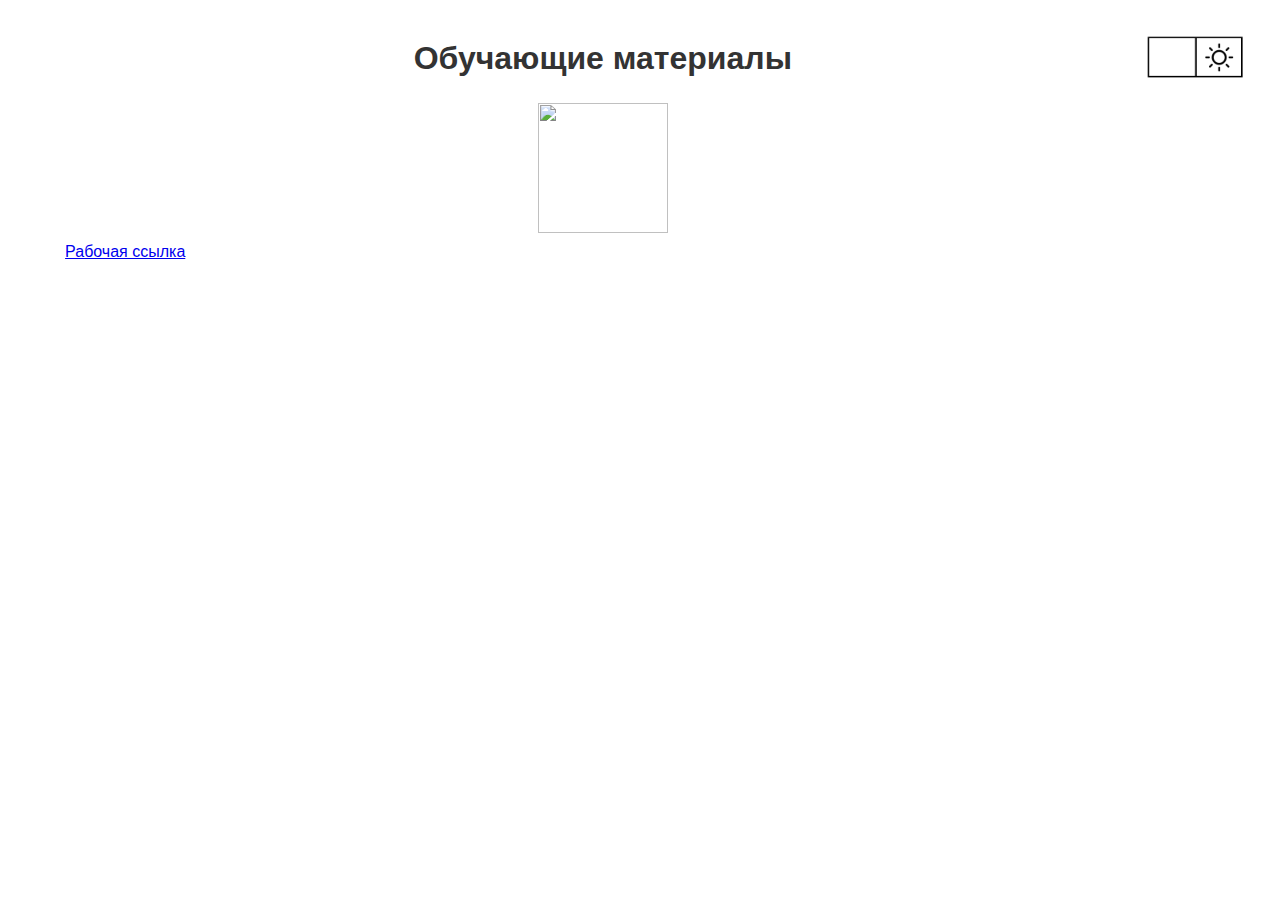
==== index.html @ d4ec2703 "Update index.html" ====
<!DOCTYPE html>
<html lang="ru">
<head>
  <meta charset="UTF-8">
  <meta name="viewport" content="width=device-width, initial-scale=1.0">
  <title>Аттестационные материалы</title>
  <link rel="stylesheet" href="style/styles.css">
</head>
<body>
  <figure class="table" style="width:95%;">
    <table class="ck-table-resized">
        <colgroup>
            <col style="width:1%;">
            <col style="width:89%;">
            <col style="width:7%;">
        </colgroup>
        <tbody>
            <tr>
                <td>&nbsp;</td>
              <td style="text-align:center;"><h1><strong>Обучающие материалы</strong></h1></td>
                <td>
                    <img id="theme-switcher" src="script/starr.png">
                    <script src="script/main.js"></script>
                </td>
            </tr>
            <tr>
                <td>&nbsp;</td>
                <td style="text-align: center; vertical-align: middle;">
                  <img src="https://ckbox.cloud/ce15c934afc5dc6ceb95/assets/lN563sjJUpqK/images/1000.jpeg" width="130" height="130">
                </td>
                <td>&nbsp;</td>
            </tr>
            <tr>
        <tr>
                <td>&nbsp;</td>
                <td><a href="index.html">Рабочая ссылка</a></td>
                <td>&nbsp;</td>
            </tr>
        </tbody>
    </table>
</figure>
<p>&nbsp;</p>
<p>&nbsp;</p>
</body>
</html>
---- style/styles.css ----
body {
  font-family: Arial, sans-serif;
  color: #333;
  background-color: #fff;
  transition: background-color 0.3s ease-in-out, color 0.3s ease-in-out;
}

body.dark {
  color: #fff;
  background-color: #1f334b;
}

button {
  padding: 0.5em 1em;
  cursor: pointer;
}

#theme-switcher {
  width: 100px; /* Ширина изображения */
  height: 60px; /* Высота изображения */
  cursor: pointer; /* Устанавливает курсор в виде указателя при наведении на изображение */
}
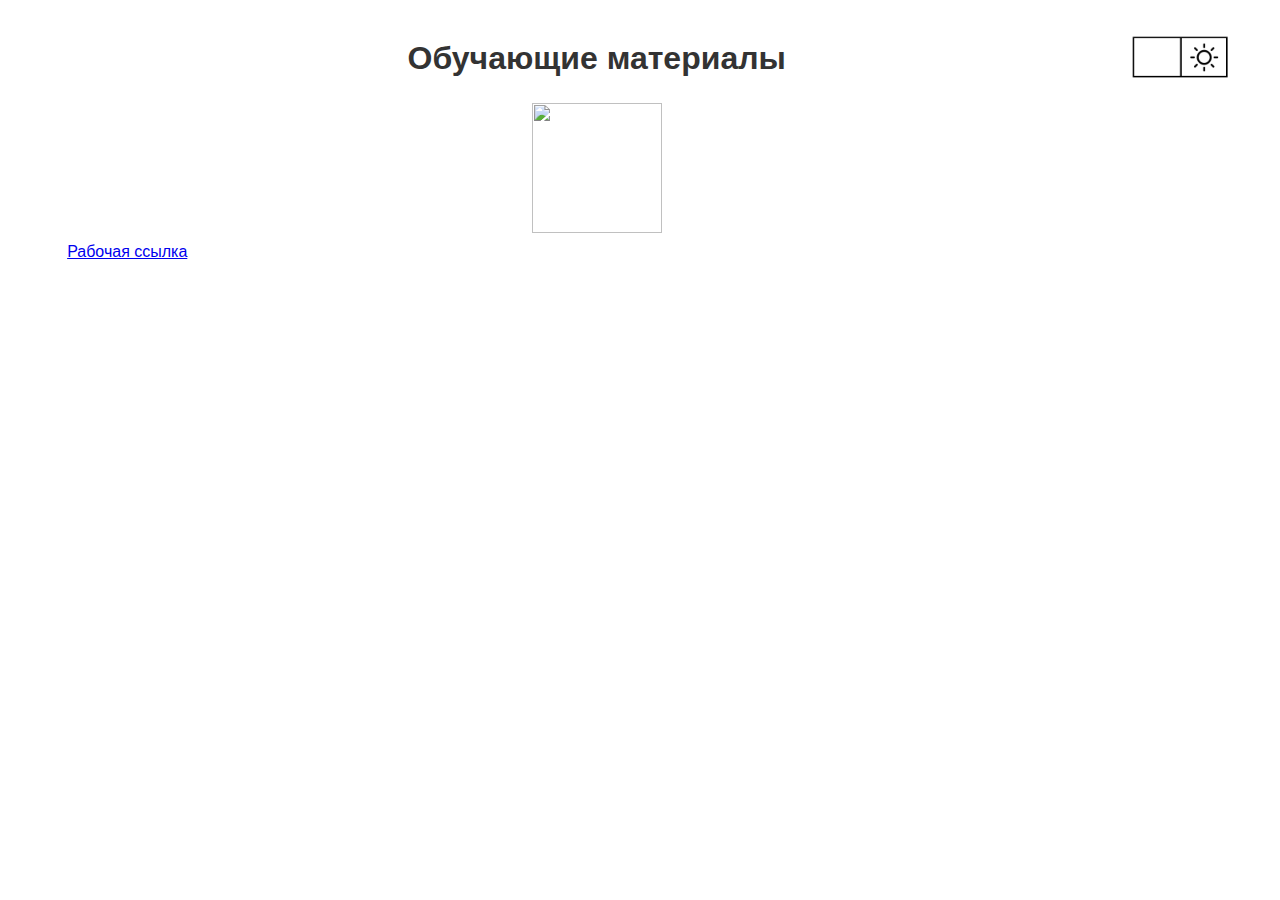
==== commit 7578f257: "modified:   index.html" ====
--- a/index.html
+++ b/index.html
@@ -11,7 +11,7 @@
     <table class="ck-table-resized">
         <colgroup>
             <col style="width:1%;">
-            <col style="width:89%;">
+            <col style="width:75%;">
             <col style="width:7%;">
         </colgroup>
         <tbody>
@@ -33,7 +33,7 @@
             <tr>
         <tr>
                 <td>&nbsp;</td>
-                <td><a href="index.html">Рабочая ссылка</a></td>
+                <td><a href="pages/1.html">Рабочая ссылка</a></td>
                 <td>&nbsp;</td>
             </tr>
         </tbody>
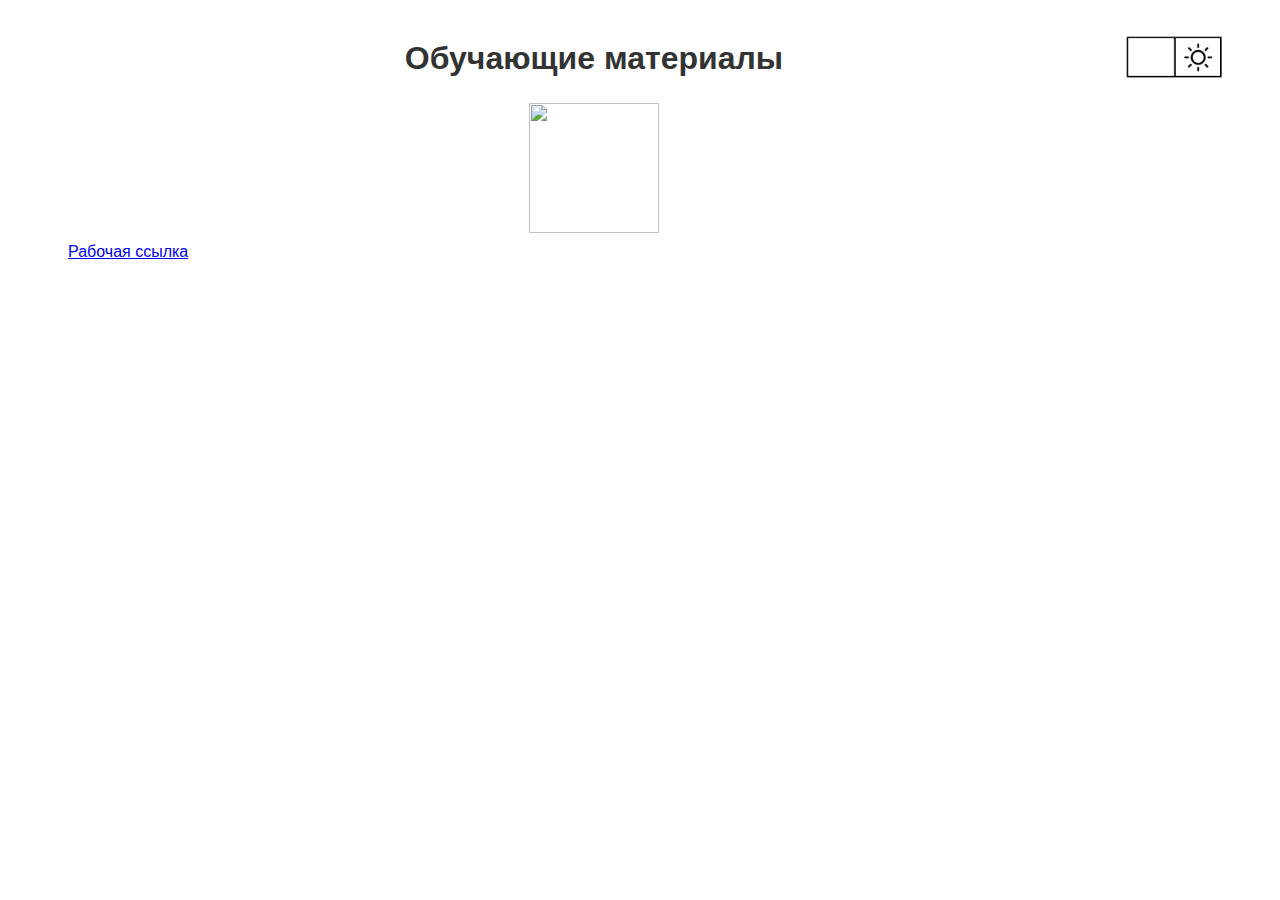
==== commit d613f3a5: "modified:   index.html 	modified:   pages/1.html" ====
--- a/index.html
+++ b/index.html
@@ -11,7 +11,7 @@
     <table class="ck-table-resized">
         <colgroup>
             <col style="width:1%;">
-            <col style="width:75%;">
+            <col style="width:70%;">
             <col style="width:7%;">
         </colgroup>
         <tbody>
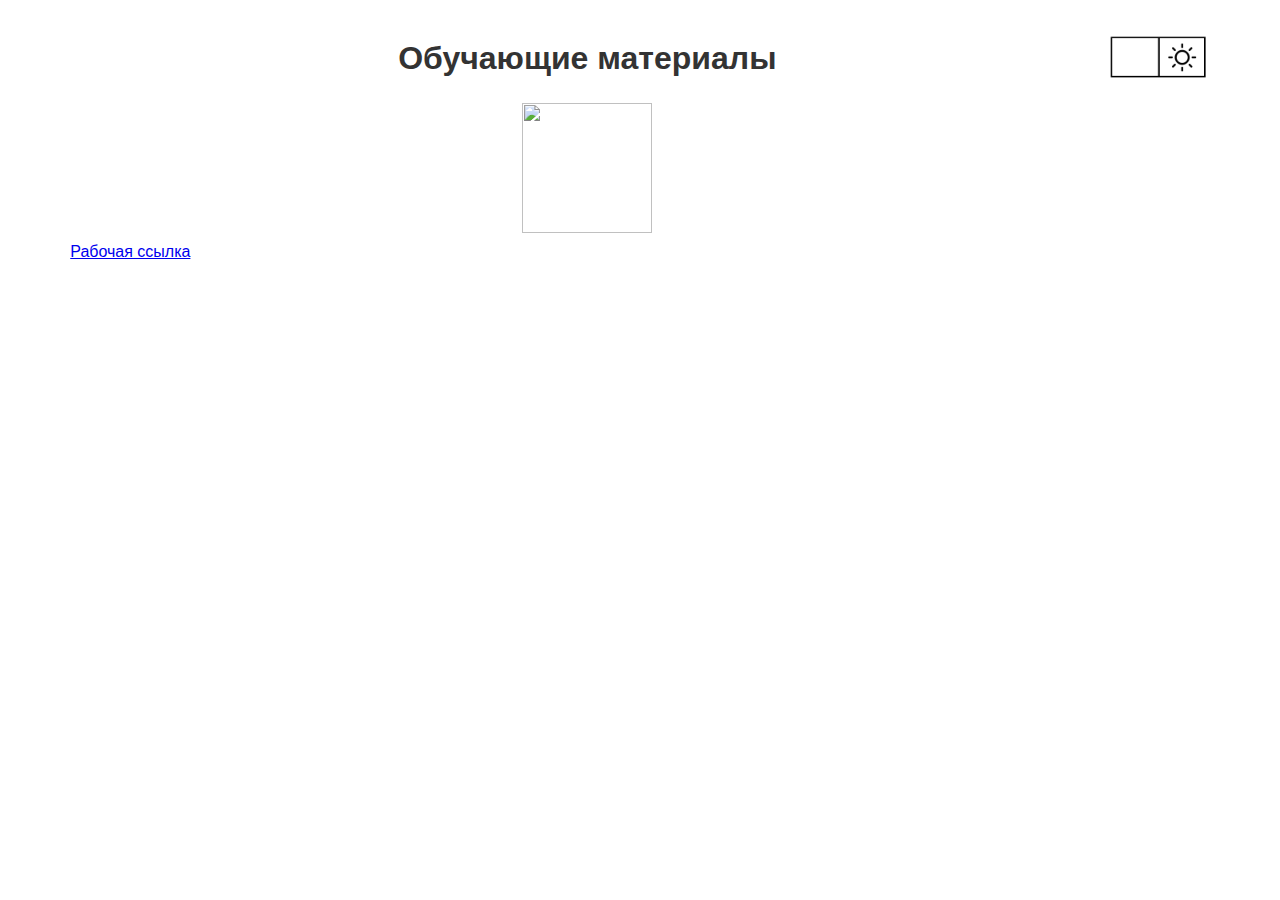
==== commit 0c102577: "Update index.html" ====
--- a/index.html
+++ b/index.html
@@ -11,7 +11,7 @@
     <table class="ck-table-resized">
         <colgroup>
             <col style="width:1%;">
-            <col style="width:70%;">
+            <col style="width:60%;">
             <col style="width:7%;">
         </colgroup>
         <tbody>
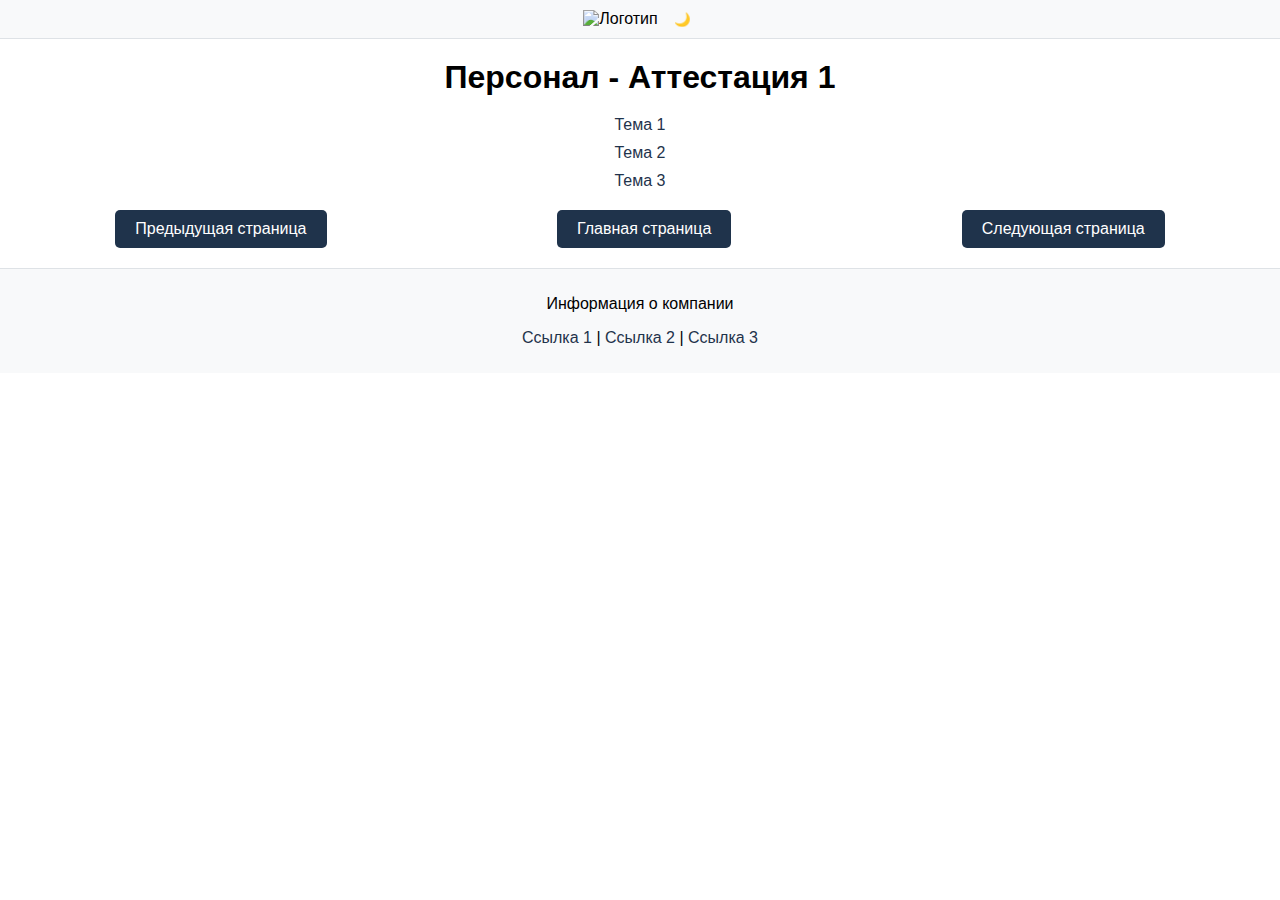
==== commit 658f55e4: "modified:   index.html 	deleted:    pages/1.html 	deleted:    script/dark.png 	deleted:    script/li" ====
--- a/index.html
+++ b/index.html
@@ -1,45 +1,155 @@
-<!DOCTYPE html>
-<html lang="ru">
-<head>
-  <meta charset="UTF-8">
-  <meta name="viewport" content="width=device-width, initial-scale=1.0">
-  <title>Аттестационные материалы</title>
-  <link rel="stylesheet" href="style/styles.css">
-</head>
-<body>
-  <figure class="table" style="width:95%;">
-    <table class="ck-table-resized">
-        <colgroup>
-            <col style="width:1%;">
-            <col style="width:60%;">
-            <col style="width:7%;">
-        </colgroup>
-        <tbody>
-            <tr>
-                <td>&nbsp;</td>
-              <td style="text-align:center;"><h1><strong>Обучающие материалы</strong></h1></td>
-                <td>
-                    <img id="theme-switcher" src="script/starr.png">
-                    <script src="script/main.js"></script>
-                </td>
-            </tr>
-            <tr>
-                <td>&nbsp;</td>
-                <td style="text-align: center; vertical-align: middle;">
-                  <img src="https://ckbox.cloud/ce15c934afc5dc6ceb95/assets/lN563sjJUpqK/images/1000.jpeg" width="130" height="130">
-                </td>
-                <td>&nbsp;</td>
-            </tr>
-            <tr>
-        <tr>
-                <td>&nbsp;</td>
-                <td><a href="pages/1.html">Рабочая ссылка</a></td>
-                <td>&nbsp;</td>
-            </tr>
-        </tbody>
-    </table>
-</figure>
-<p>&nbsp;</p>
-<p>&nbsp;</p>
-</body>
-</html>
+<!DOCTYPE html>
+<html lang="ru">
+<head>
+    <meta charset="UTF-8">
+    <meta name="viewport" content="width=device-width, initial-scale=1.0">
+    <title>Персонал - Аттестация 1</title>
+    <style>
+        body {
+            font-family: Arial, sans-serif;
+            margin: 0;
+            padding: 0;
+            background-color: var(--background-color);
+            color: var(--text-color);
+            transition: background-color 0.3s, color 0.3s;
+        }
+
+        header {
+            display: flex;
+            justify-content: center;
+            align-items: center;
+            padding: 10px;
+            background-color: var(--header-background-color);
+            border-bottom: 1px solid var(--border-color);
+        }
+
+        header img {
+            max-height: 100px;
+        }
+
+        header button {
+            background: none;
+            border: none;
+            cursor: pointer;
+            margin-left: 10px;
+        }
+
+        h1 {
+            text-align: center;
+            margin: 20px 0;
+        }
+
+        ul {
+            list-style-type: none;
+            padding: 0;
+        }
+
+        ul li {
+            margin: 10px 0;
+            text-align: center;
+        }
+
+        ul li a {
+            text-decoration: none;
+            color: var(--link-color);
+        }
+
+        .buttons {
+            display: flex;
+            justify-content: space-around;
+            margin: 20px 0;
+        }
+
+        .buttons a {
+            padding: 10px 20px;
+            background-color: var(--button-background-color);
+            border: none;
+            color: var(--button-text-color);
+            text-decoration: none;
+            cursor: pointer;
+            border-radius: 5px;
+            text-align: center;
+        }
+
+        footer {
+            text-align: center;
+            padding: 10px;
+            background-color: var(--footer-background-color);
+            border-top: 1px solid var(--border-color);
+        }
+
+        footer a {
+            color: var(--link-color);
+            text-decoration: none;
+        }
+
+        /* Light theme */
+        :root {
+            --background-color: #ffffff;
+            --text-color: #000000;
+            --header-background-color: #f8f9fa;
+            --border-color: #dee2e6;
+            --link-color: #1f334b;
+            --button-background-color: #1f334b;
+            --button-text-color: #ffffff;
+            --footer-background-color: #f8f9fa;
+        }
+
+        /* Dark theme */
+        body.dark-theme {
+            --background-color: #1f334b;
+            --text-color: #ffffff;
+            --header-background-color: #1f334b;
+            --border-color: #6c757d;
+            --link-color: #adb5bd;
+            --button-background-color: #ffffff;
+            --button-text-color: #1f334b;
+            --footer-background-color: #1f334b;
+        }
+    </style>
+</head>
+<body>
+    <header>
+        <img src="logo.jpg" alt="Логотип">
+        <button onclick="toggleTheme()">🌙</button>
+    </header>
+    <h1>Персонал - Аттестация 1</h1>
+    <ul>
+        <li><a href="#">Тема 1</a></li>
+        <li><a href="#">Тема 2</a></li>
+        <li><a href="#">Тема 3</a></li>
+    </ul>
+    <div class="buttons">
+        <a href="previous-page.html">Предыдущая страница</a>
+        <a href="home-page.html">Главная страница</a>
+        <a href="next-page.html">Следующая страница</a>
+    </div>
+    <footer>
+        <p>Информация о компании</p>
+        <p><a href="#">Ссылка 1</a> | <a href="#">Ссылка 2</a> | <a href="#">Ссылка 3</a></p>
+    </footer>
+
+    <script>
+        function toggleTheme() {
+            document.body.classList.toggle('dark-theme');
+            if (document.body.classList.contains('dark-theme')) {
+                localStorage.setItem('theme', 'dark');
+            } else {
+                localStorage.setItem('theme', 'light');
+            }
+        }
+
+        function applyTheme() {
+            const theme = localStorage.getItem('theme');
+            if (theme === 'dark') {
+                document.body.classList.add('dark-theme');
+            } else {
+                document.body.classList.remove('dark-theme');
+            }
+        }
+
+        // Apply the saved theme on page load
+        applyTheme();
+    </script>
+</body>
+</html>
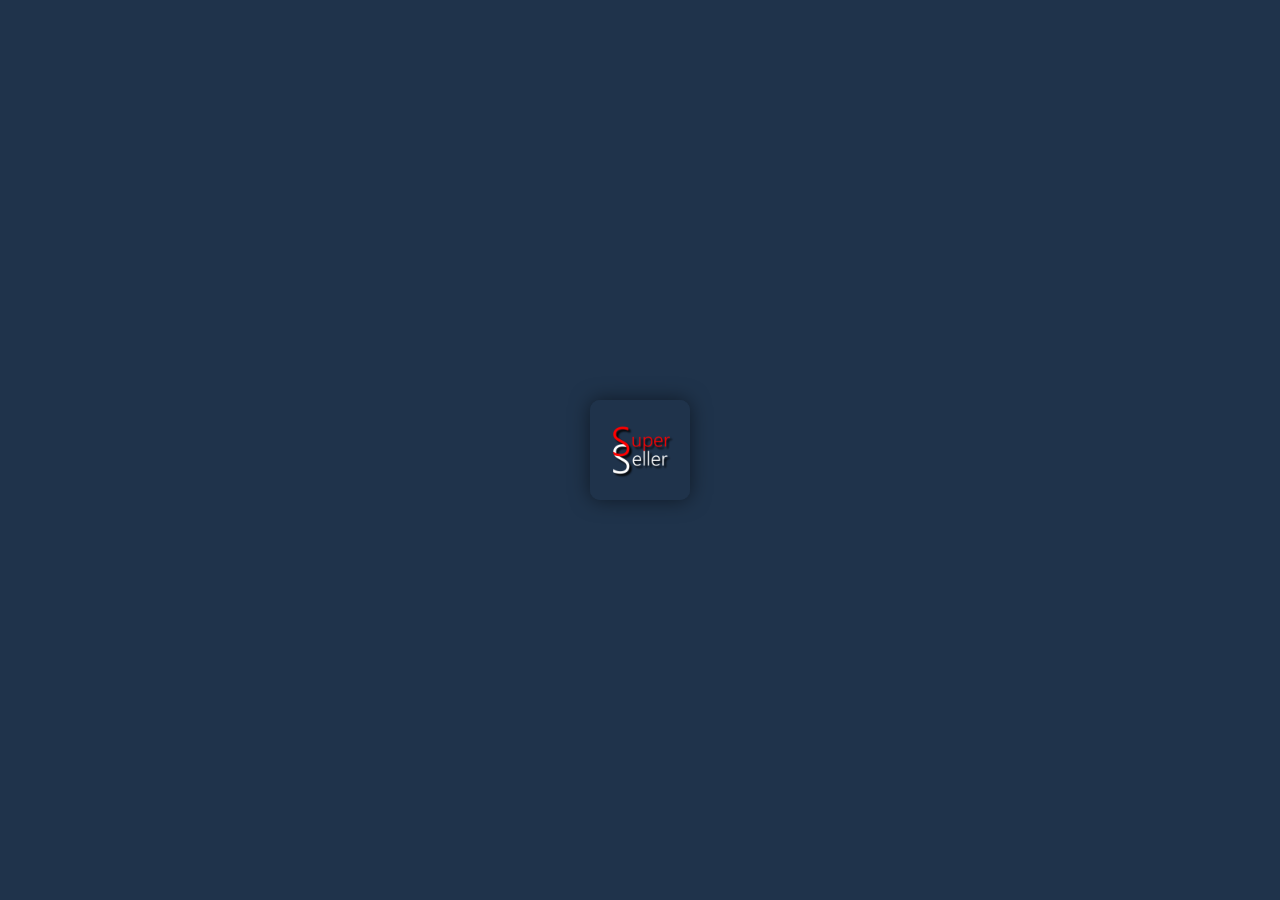
==== commit 97a096ae: "new file:   imageViewer.js 	modified:   index.html 	new file:   menu-icon.png 	new file:   script.js" ====
--- a/index.html
+++ b/index.html
@@ -1,155 +1,101 @@
-<!DOCTYPE html>
-<html lang="ru">
-<head>
-    <meta charset="UTF-8">
-    <meta name="viewport" content="width=device-width, initial-scale=1.0">
-    <title>Персонал - Аттестация 1</title>
-    <style>
-        body {
-            font-family: Arial, sans-serif;
-            margin: 0;
-            padding: 0;
-            background-color: var(--background-color);
-            color: var(--text-color);
-            transition: background-color 0.3s, color 0.3s;
-        }
-
-        header {
-            display: flex;
-            justify-content: center;
-            align-items: center;
-            padding: 10px;
-            background-color: var(--header-background-color);
-            border-bottom: 1px solid var(--border-color);
-        }
-
-        header img {
-            max-height: 100px;
-        }
-
-        header button {
-            background: none;
-            border: none;
-            cursor: pointer;
-            margin-left: 10px;
-        }
-
-        h1 {
-            text-align: center;
-            margin: 20px 0;
-        }
-
-        ul {
-            list-style-type: none;
-            padding: 0;
-        }
-
-        ul li {
-            margin: 10px 0;
-            text-align: center;
-        }
-
-        ul li a {
-            text-decoration: none;
-            color: var(--link-color);
-        }
-
-        .buttons {
-            display: flex;
-            justify-content: space-around;
-            margin: 20px 0;
-        }
-
-        .buttons a {
-            padding: 10px 20px;
-            background-color: var(--button-background-color);
-            border: none;
-            color: var(--button-text-color);
-            text-decoration: none;
-            cursor: pointer;
-            border-radius: 5px;
-            text-align: center;
-        }
-
-        footer {
-            text-align: center;
-            padding: 10px;
-            background-color: var(--footer-background-color);
-            border-top: 1px solid var(--border-color);
-        }
-
-        footer a {
-            color: var(--link-color);
-            text-decoration: none;
-        }
-
-        /* Light theme */
-        :root {
-            --background-color: #ffffff;
-            --text-color: #000000;
-            --header-background-color: #f8f9fa;
-            --border-color: #dee2e6;
-            --link-color: #1f334b;
-            --button-background-color: #1f334b;
-            --button-text-color: #ffffff;
-            --footer-background-color: #f8f9fa;
-        }
-
-        /* Dark theme */
-        body.dark-theme {
-            --background-color: #1f334b;
-            --text-color: #ffffff;
-            --header-background-color: #1f334b;
-            --border-color: #6c757d;
-            --link-color: #adb5bd;
-            --button-background-color: #ffffff;
-            --button-text-color: #1f334b;
-            --footer-background-color: #1f334b;
-        }
-    </style>
-</head>
-<body>
-    <header>
-        <img src="logo.jpg" alt="Логотип">
-        <button onclick="toggleTheme()">🌙</button>
-    </header>
-    <h1>Персонал - Аттестация 1</h1>
-    <ul>
-        <li><a href="#">Тема 1</a></li>
-        <li><a href="#">Тема 2</a></li>
-        <li><a href="#">Тема 3</a></li>
-    </ul>
-    <div class="buttons">
-        <a href="previous-page.html">Предыдущая страница</a>
-        <a href="home-page.html">Главная страница</a>
-        <a href="next-page.html">Следующая страница</a>
-    </div>
-    <footer>
-        <p>Информация о компании</p>
-        <p><a href="#">Ссылка 1</a> | <a href="#">Ссылка 2</a> | <a href="#">Ссылка 3</a></p>
-    </footer>
-
-    <script>
-        function toggleTheme() {
-            document.body.classList.toggle('dark-theme');
-            if (document.body.classList.contains('dark-theme')) {
-                localStorage.setItem('theme', 'dark');
-            } else {
-                localStorage.setItem('theme', 'light');
-            }
-        }
-
-        function applyTheme() {
-            const theme = localStorage.getItem('theme');
-            if (theme === 'dark') {
-                document.body.classList.add('dark-theme');
-            } else {
-                document.body.classList.remove('dark-theme');
-            }
-        }
-
-        // Apply the saved theme on page load
-        applyTheme();
-    </script>
-</body>
-</html>
+<!DOCTYPE html>
+<html lang="ru">
+<head>
+    <meta charset="UTF-8">
+    <meta name="viewport" content="width=device-width, initial-scale=1.0">
+    <title>Персонал - Аттестация 1</title>
+    <link href="style.css" rel="stylesheet" type="text/css" />
+    <script src="script.js"></script>
+    <script src="imageViewer.js"></script>
+</head>
+<body>
+    <div class="loading-screen">
+        <div class="logo-container">
+            <img src="logo.jpg" alt="Логотип">
+        </div>
+    </div>
+    <header>
+        <div class="logo-container">
+            <img src="logo.jpg" alt="Логотип">
+        </div>
+        <div class="header-right">
+            <div class="header-controls">
+                <button onclick="toggleTheme()">🌙</button>
+                <span class="divider"></span>
+                <input type="text" id="searchInput" placeholder="Поиск..." onkeyup="search()">
+            </div>
+        </div>
+    </header>
+    <h1>Персонал - Аттестация 1</h1>
+    <ul>
+        <li class="theme">
+            <div class="theme-header" onclick="toggleContent(this)">
+                <span class="theme-title">Тема 1</span>
+                <span class="status-label">К прочтению</span>
+                <img src="menu-icon.png" alt="Меню" class="status-menu-icon" onclick="showStatusMenu(this)">
+                <div class="status-menu">
+                    <button onclick="updateStatus(this, 'Тема 1', 'read')">Прочитано</button>
+                    <button onclick="updateStatus(this, 'Тема 1', 'to-read')">К прочтению</button>
+                </div>
+            </div>
+            <div class="theme-content">Информация о теме 1<br>
+            <img src="logo.jpg" class="responsive-image" onclick="openImageViewer(this)">
+            <img src="https://upload.wikimedia.org/wikipedia/ru/thumb/d/d6/Wap_%28%D0%BF%D0%B5%D1%81%D0%BD%D1%8F%29.png/274px-Wap_%28%D0%BF%D0%B5%D1%81%D0%BD%D1%8F%29.png" class="responsive-image" onclick="openImageViewer(this)"></div>
+        </li>
+        <li class="theme">
+            <div class="theme-header" onclick="toggleContent(this)">
+                <span class="theme-title">Тема 2</span>
+                <span class="status-label">К прочтению</span>
+                <img src="menu-icon.png" alt="Меню" class="status-menu-icon" onclick="showStatusMenu(this)">
+                <div class="status-menu">
+                    <button onclick="updateStatus(this, 'Тема 2', 'read')">Прочитано</button>
+                    <button onclick="updateStatus(this, 'Тема 2', 'to-read')">К прочтению</button>
+                </div>
+            </div>
+            <div class="theme-content"><iframe width="560" height="315" src="https://www.youtube.com/embed/PH9ZQ5WWW6w?si=FRtrpMZVoLBodlz8" title="YouTube video player" frameborder="0" allow="accelerometer; autoplay; clipboard-write; encrypted-media; gyroscope; picture-in-picture; web-share" referrerpolicy="strict-origin-when-cross-origin" allowfullscreen></iframe></div>
+        </li>
+        <li class="theme">
+            <div class="theme-header" onclick="toggleContent(this)">
+                <span class="theme-title">Тема 3</span>
+                <span class="status-label">К прочтению</span>
+                <img src="menu-icon.png" alt="Меню" class="status-menu-icon" onclick="showStatusMenu(this)">
+                <div class="status-menu">
+                    <button onclick="updateStatus(this, 'Тема 3', 'read')">Прочитано</button>
+                    <button onclick="updateStatus(this, 'Тема 3', 'to-read')">К прочтению</button>
+                </div>
+            </div>
+            <div class="theme-content">Информация о теме 3</div>
+        </li>
+        <li class="theme">
+            <div class="theme-header" onclick="toggleContent(this)">
+                <span class="theme-title">Тема 4</span>
+                <span class="status-label">К прочтению</span>
+                <img src="menu-icon.png" alt="Меню" class="status-menu-icon" onclick="showStatusMenu(this)">
+                <div class="status-menu">
+                    <button onclick="updateStatus(this, 'Тема 4', 'read')">Прочитано</button>
+                    <button onclick="updateStatus(this, 'Тема 4', 'to-read')">К прочтению</button>
+                </div>
+            </div>
+            <div class="theme-content">Информация о теме 4</div>
+        </li>
+    </ul>
+    <div class="buttons">
+        <a href="previous-page.html">Предыдущая страница</a>
+        <a href="home-page.html">Главная страница</a>
+        <a href="next-page.html">Следующая страница</a>
+    </div>
+    <footer>
+        <p>Информация о компании</p>
+        <p><a href="#">Ссылка 1</a> | <a href="#">Ссылка 2</a> | <a href="#">Ссылка 3</a></p>
+    </footer>
+
+    <div id="imageViewer" class="image-viewer">
+        <span class="close-button" onclick="closeImageViewer()">&times;</span>
+        <img class="viewer-image" src="" alt="">
+        <button class="prev-button" onclick="prevImage()">&lt;</button>
+        <button class="next-button" onclick="nextImage()">&gt;</button>
+    </div>
+
+    <script src="script.js"></script>
+</body>
+</html>
--- a/style.css
+++ b/style.css
@@ -0,0 +1,292 @@
+body {
+    font-family: Arial, sans-serif;
+    margin: 0;
+    padding: 0;
+    background-color: var(--background-color);
+    color: var(--text-color);
+    transition: background-color 0.3s, color 0.3s;
+}
+
+header {
+    display: flex;
+    justify-content: space-between;
+    align-items: center;
+    padding: 10px;
+    background-color: var(--header-background-color);
+    border-bottom: 1px solid var(--border-color);
+}
+
+.logo-container {
+    display: flex;
+    justify-content: center;
+    align-items: center;
+    width: 100px;
+    height: 100px;
+    border-radius: 10px;
+    overflow: hidden;
+    border: var(--logo-border);
+}
+
+header .logo-container {
+    box-shadow: none; /* Убираем тень в шапке */
+}
+
+.loading-screen .logo-container {
+    box-shadow: 0 0 20px rgba(0, 0, 0, 0.5); /* Добавляем тень на странице загрузки */
+}
+
+header img {
+    max-width: 100%;
+    max-height: 100%;
+}
+
+.header-right {
+    display: flex;
+    align-items: center;
+}
+
+.header-controls {
+    display: flex;
+    align-items: center;
+    border: 1px solid #ffffff;
+    border-radius: 5px;
+    padding: 5px;
+}
+
+.header-controls .divider {
+    height: 20px;
+    width: 1px;
+    background-color: #ffffff;
+    margin: 0 10px;
+}
+
+.header-controls button {
+    background: none;
+    border: none;
+    cursor: pointer;
+    font-size: 1.3em; /* Увеличиваем размер кнопки на 10% */
+}
+
+.header-controls input {
+    margin-left: 10px;
+    padding: 5px;
+    border: 1px solid var(--border-color);
+    border-radius: 5px;
+}
+
+h1 {
+    text-align: center;
+    margin: 20px 0;
+}
+
+ul {
+    list-style-type: none;
+    padding: 0;
+    text-align: left;
+    margin-left: 20px;
+}
+
+ul li.theme {
+    margin: 10px 0;
+    border: 1px solid var(--border-color);
+    border-radius: 5px;
+    padding: 10px;
+}
+
+ul li.theme .theme-header {
+    display: flex;
+    align-items: center;
+    cursor: pointer;
+    font-weight: bold;
+    position: relative; /* Добавляем относительное позиционирование */
+}
+
+ul li.theme .theme-header .theme-title {
+    flex: 1;
+}
+
+ul li.theme .theme-header .status-label {
+    border: 2px solid var(--status-to-read);
+    border-radius: 5px;
+    padding: 5px;
+    margin-right: 10px;
+    color: var(--status-to-read);
+}
+
+ul li.theme .theme-header .status-menu-icon {
+    cursor: pointer;
+    margin-right: 10px;
+    max-width: 35px;
+    max-height: 35px;
+}
+
+ul li.theme .theme-header .status-menu {
+    display: none;
+    position: absolute;
+    background-color: var(--background-color);
+    border: 1px solid var(--border-color);
+    border-radius: 5px;
+    padding: 10px;
+    z-index: 1000;
+    top: 100%; /* Позиционируем меню под кнопкой */
+    right: 0; /* Позиционируем меню справа от кнопки */
+}
+
+ul li.theme .theme-header .status-menu button {
+    background: none;
+    border: none;
+    cursor: pointer;
+    margin: 5px 0;
+    text-align: left;
+}
+
+ul li.theme .theme-content {
+    display: none;
+    margin-top: 10px;
+}
+
+.buttons {
+    display: flex;
+    justify-content: center;
+    margin: 20px 0;
+}
+
+.buttons a {
+    padding: 10px 15px;
+    background-color: var(--button-background-color);
+    border: none;
+    color: var(--button-text-color);
+    text-decoration: none;
+    cursor: pointer;
+    border-radius: 5px;
+    text-align: center;
+    border-right: 1px solid var(--border-color);
+}
+
+.buttons a:last-child {
+    border-right: none;
+}
+
+footer {
+    text-align: center;
+    padding: 10px;
+    background-color: var(--footer-background-color);
+    border-top: 1px solid var(--border-color);
+}
+
+footer a {
+    color: var(--link-color);
+    text-decoration: none;
+}
+
+/* Light theme */
+:root {
+    --background-color: #ffffff;
+    --text-color: #000000;
+    --header-background-color: #f8f9fa;
+    --border-color: #dee2e6;
+    --link-color: #1f334b;
+    --button-background-color: #1f334b;
+    --button-text-color: #ffffff;
+    --footer-background-color: #f8f9fa;
+    --logo-border: none;
+    --status-read: #4caf50; /* Зеленый */
+    --status-to-read: #ffa500; /* Оранжевый */
+}
+
+/* Dark theme */
+body.dark-theme {
+    --background-color: #1f334b;
+    --text-color: #ffffff;
+    --header-background-color: #1f334b;
+    --border-color: #6c757d;
+    --link-color: #adb5bd;
+    --button-background-color: #ffffff;
+    --button-text-color: #1f334b;
+    --footer-background-color: #1f334b;
+    --logo-border: 2px solid #ffffff;
+    --status-read: #4caf50; /* Зеленый */
+    --status-to-read: #ffa500; /* Оранжевый */
+}
+
+/* Loading screen */
+.loading-screen {
+    position: fixed;
+    top: 0;
+    left: 0;
+    width: 100%;
+    height: 100%;
+    background-color: #1F334BFF;
+    display: flex;
+    justify-content: center;
+    align-items: center;
+    z-index: 1000;
+    transition: opacity 1s ease-out;
+}
+
+.loading-screen .logo-container {
+    width: 100px;
+    height: 100px;
+    position: relative;
+}
+
+.loading-screen .logo-container img {
+    max-width: 100%;
+    max-height: 100%;
+}
+
+/* Image viewer */
+.image-viewer {
+    display: none;
+    position: fixed;
+    top: 0;
+    left: 0;
+    width: 100%;
+    height: 100%;
+    background-color: rgba(0, 0, 0, 0.8);
+    justify-content: center;
+    align-items: center;
+    z-index: 1001;
+}
+
+.image-viewer .close-button {
+    position: absolute;
+    top: 20px;
+    right: 20px;
+    font-size: 2em;
+    color: #ffffff;
+    cursor: pointer;
+}
+
+.image-viewer .viewer-image {
+    max-width: 90%;
+    max-height: 90%;
+    display: block;
+    margin: auto;
+}
+
+.image-viewer .prev-button,
+.image-viewer .next-button {
+    position: absolute;
+    top: 50%;
+    transform: translateY(-50%);
+    font-size: 2em;
+    color: #ffffff;
+    cursor: pointer;
+    background: none;
+    border: none;
+}
+
+.image-viewer .prev-button {
+    left: 20px;
+}
+
+.image-viewer .next-button {
+    right: 20px;
+}
+
+.responsive-image {
+    max-width: 100px; /* Ограничиваем размер миниатюры */
+    height: auto;
+    cursor: pointer;
+}
